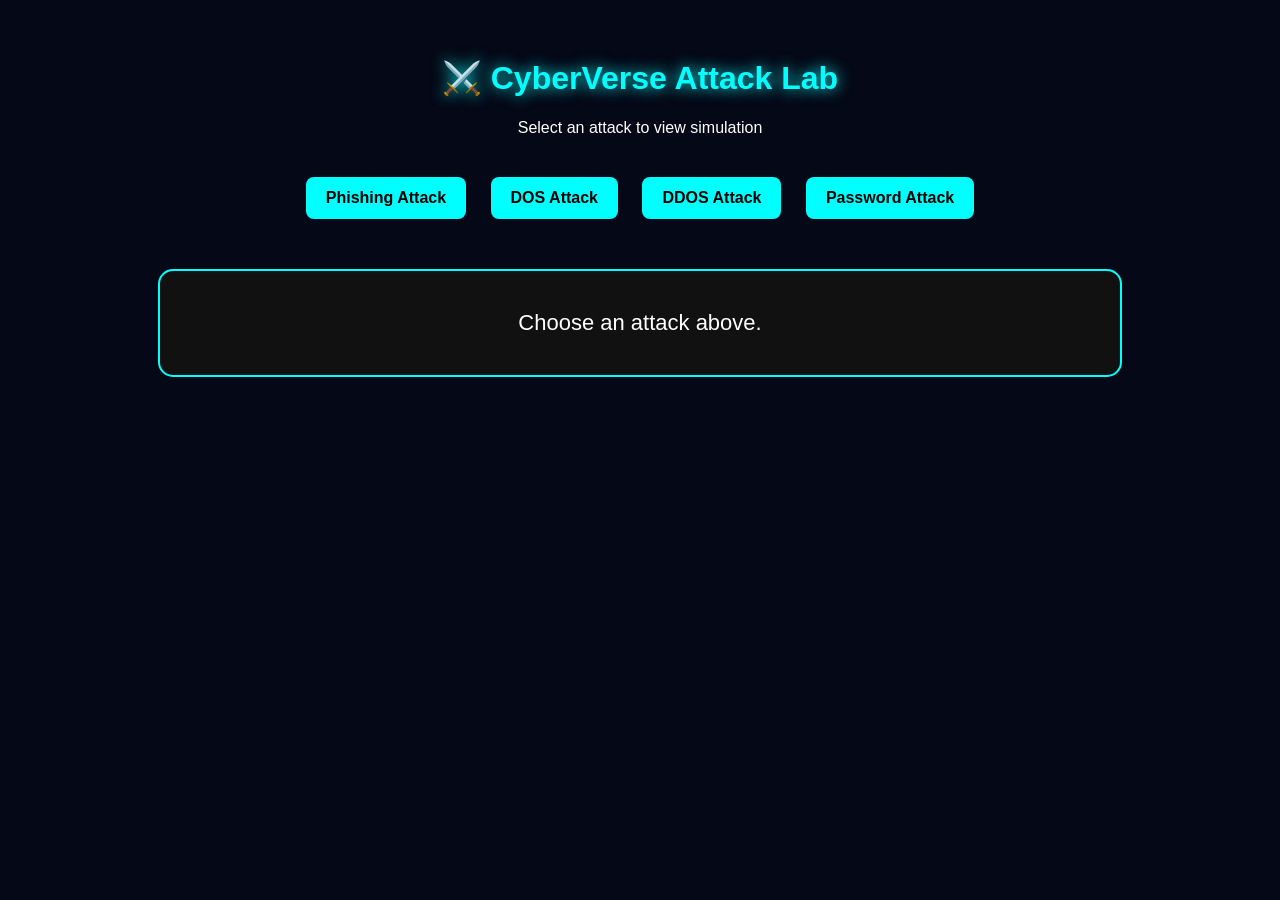
==== attack-lab.html @ 2ddbbcb0 "Upload CyberVerse Project" ====
<!DOCTYPE html>
<html>

<head>

<title>CyberVerse Attack Lab</title>

<style>

body{
background:#050816;
font-family:Arial;
color:white;
text-align:center;
padding:30px;
}

h1{
color:cyan;
text-shadow:0 0 15px cyan;
}

.attack-buttons{
margin-top:30px;
}

.attack-buttons button{

padding:12px 20px;
margin:10px;

background:cyan;
border:none;

font-size:16px;
font-weight:bold;

cursor:pointer;

border-radius:8px;

}

.simulation{

margin-top:40px;

background:#111;

padding:30px;

border:2px solid cyan;

border-radius:15px;

max-width:900px;

margin-left:auto;
margin-right:auto;

}

#result{

font-size:22px;

line-height:2;

}

</style>

</head>

<body>

<h1>⚔️ CyberVerse Attack Lab</h1>

<p>Select an attack to view simulation</p>

<div class="attack-buttons">

<button onclick="phishing()">
Phishing Attack
</button>

<button onclick="dos()">
DOS Attack
</button>

<button onclick="ddos()">
DDOS Attack
</button>

<button onclick="passwordAttack()">
Password Attack
</button>

</div>

<div class="simulation">

<div id="result">

Choose an attack above.

</div>

</div>

<script>

function phishing(){

document.getElementById("result").innerHTML=

`
<h2>🛡️ Phishing Attack</h2>

Attacker
<br>⬇️<br>

Fake Email
<br>⬇️<br>

Victim
<br>⬇️<br>

Password Stolen

<p>
A fake email tricks users into revealing passwords.
</p>
`;

}

function dos(){

document.getElementById("result").innerHTML=

`
<h2>⚔️ DOS Attack</h2>

Attacker
<br>⬇️<br>

Huge Traffic
<br>⬇️<br>

Server Crash

<p>
A single attacker floods a server with requests.
</p>
`;

}

function ddos(){

document.getElementById("result").innerHTML=

`
<h2>🔥 DDOS Attack</h2>

Bot 1
<br>

Bot 2
<br>

Bot 3
<br>

⬇️

Server Overloaded

<p>
Multiple systems attack a server simultaneously.
</p>
`;

}

function passwordAttack(){

document.getElementById("result").innerHTML=

`
<h2>🔐 Password Attack</h2>

Attacker
<br>⬇️<br>

Weak Password
<br>⬇️<br>

Account Hacked

<p>
Weak passwords are easier to crack.
</p>
`;

}

</script>

</body>

</html>
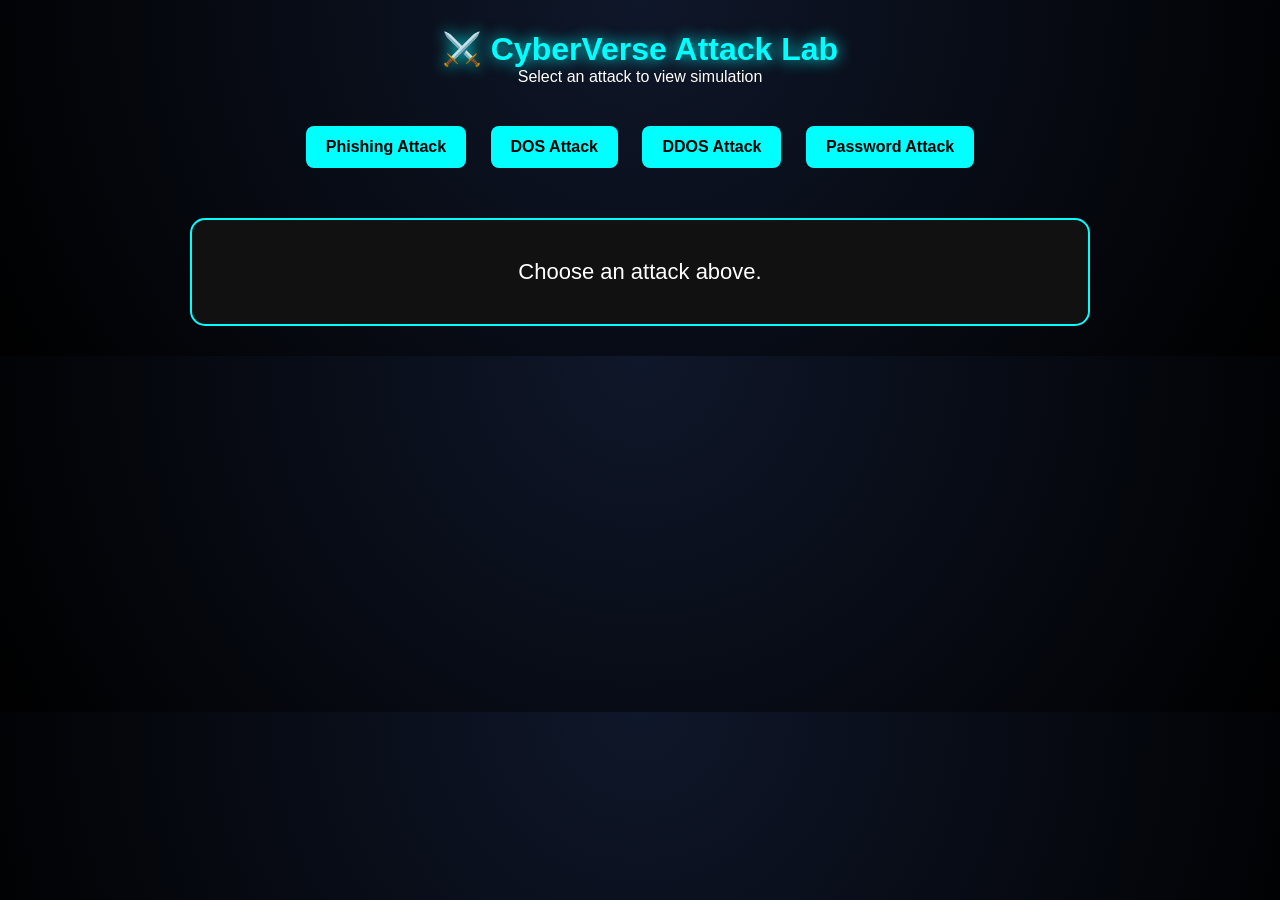
==== commit c635a77e: "Update attack-lab.html" ====
--- a/attack-lab.html
+++ b/attack-lab.html
@@ -207,7 +207,7 @@
 }
 
 </script>
-
+<link rel="stylesheet" href="style.css">
 </body>
 
-</html>+</html>
--- a/style.css
+++ b/style.css
@@ -0,0 +1,384 @@
+html{
+    scroll-behavior:smooth;
+}
+*{
+    margin:0;
+    padding:0;
+    box-sizing:border-box;
+}
+
+body{
+    background:
+    radial-gradient(circle at top,
+    #0f172a,
+    #000);
+
+    color:white;
+    font-family:Arial, sans-serif;
+}
+
+
+nav{
+    display:flex;
+    justify-content:space-between;
+    align-items:center;
+    padding:20px 50px;
+    background:#111;
+    border-bottom:2px solid cyan;
+}
+
+nav h2{
+    color:cyan;
+    text-shadow:0 0 10px cyan;
+}
+
+nav ul{
+    display:flex;
+    list-style:none;
+    gap:25px;
+}
+
+nav ul li{
+    cursor:pointer;
+    transition:0.3s;
+}
+
+nav ul li:hover{
+    color:cyan;
+}
+.hero{
+    text-align:center;
+    margin-top:100px;
+    padding:20px;
+}
+
+.hero h1{
+
+font-size:90px;
+
+color:cyan;
+
+text-shadow:0 0 20px cyan;
+
+letter-spacing:5px;
+
+}
+
+.hero h2{
+    margin-top:20px;
+    font-size:30px;
+}
+
+.hero p{
+    margin-top:20px;
+    color:#ccc;
+    font-size:18px;
+}
+
+button{
+    margin-top:30px;
+    padding:15px 30px;
+    background:cyan;
+    border:none;
+    border-radius:10px;
+    font-size:18px;
+    cursor:pointer;
+    transition:0.3s;
+.about{
+    text-align:center;
+    padding:80px 50px;
+}
+
+.about h2{
+    color:cyan;
+    font-size:40px;
+    margin-bottom:20px;
+}
+
+.about p{
+    max-width:800px;
+    margin:auto;
+    color:#ccc;
+    font-size:18px;
+    line-height:30px;
+}
+@media(max-width:768px){
+
+    nav{
+        flex-direction:column;
+        gap:20px;
+    }
+
+    nav ul{
+        flex-direction:column;
+        text-align:center;
+    }
+
+    .hero h1{
+        font-size:45px;
+    }
+
+    .hero h2{
+        font-size:22px;
+    }
+
+    .stats{
+        flex-direction:column;
+        gap:30px;
+    }
+
+    .features{
+        flex-direction:column;
+        align-items:center;
+    }
+}
+}
+
+button:hover{
+    transform:scale(1.1);
+}
+.features{
+    display:flex;
+    justify-content:center;
+    flex-wrap:wrap;
+    gap:25px;
+    margin-top:100px;
+    padding:20px;
+}
+
+.card{
+    width:250px;
+    background:#111;
+    padding:20px;
+    border-radius:15px;
+    border:1px solid cyan;
+    transition:0.3s;
+}.card{
+    background:#0b0b0b;
+    border:2px solid cyan;
+    border-radius:15px;
+    padding:25px;
+    min-height:250px;
+}
+.cards{
+    display:flex;
+    flex-wrap:wrap;
+    justify-content:center;
+    gap:30px;
+}
+
+.card:hover{
+    transform:translateY(-10px);
+    box-shadow:0 0 20px cyan;
+}
+
+.card h3{
+    color:cyan;
+    margin-bottom:10px;
+}
+.stats{
+    display:flex;
+    justify-content:center;
+    gap:80px;
+    margin-top:100px;
+    text-align:center;
+}
+
+.stats h2{
+    color:cyan;
+    font-size:40px;
+}
+footer{
+    margin-top:100px;
+    background:#111;
+    padding:30px;
+    text-align:center;
+    border-top:2px solid cyan;
+}
+
+footer h3{
+    color:cyan;
+    margin-bottom:10px;
+}
+
+footer p{
+    color:#aaa;
+}
+.password-box{
+
+width:400px;
+
+margin:80px auto;
+
+padding:30px;
+
+background:#111;
+
+border:1px solid cyan;
+
+border-radius:15px;
+
+text-align:center;
+}
+
+.password-box input{
+
+width:100%;
+
+padding:12px;
+
+margin-top:20px;
+
+border:none;
+
+border-radius:8px;
+}
+
+.password-box button{
+
+margin-top:20px;
+}
+.progress-container{
+
+width:100%;
+
+height:30px;
+
+background:#333;
+
+border-radius:20px;
+
+margin-top:20px;
+
+overflow:hidden;
+
+}
+
+#progress-bar{
+
+height:100%;
+
+width:0%;
+
+background:lime;
+
+transition:1s;
+
+}
+select{
+
+width:100%;
+
+padding:10px;
+
+border-radius:8px;
+
+margin-top:10px;
+
+}
+
+#securityScore{
+
+margin-top:20px;
+
+color:cyan;
+
+}
+
+#recommendation{
+
+margin-top:20px;
+
+color:white;
+
+}
+.card a{
+    display:inline-block;
+    margin-top:15px;
+    padding:10px 15px;
+    background:cyan;
+    color:black;
+    text-decoration:none;
+    border-radius:8px;
+    font-weight:bold;
+}
+
+.card a:hover{
+    transform:scale(1.05);
+}
+/* NAVBAR */
+
+.navbar{
+
+display:flex;
+
+justify-content:space-between;
+
+align-items:center;
+
+padding:20px 50px;
+
+background:#0a0a0a;
+
+border-bottom:2px solid cyan;
+
+position:sticky;
+
+top:0;
+
+z-index:1000;
+
+}
+
+/* LOGO */
+
+.logo{
+
+font-size:32px;
+
+font-weight:bold;
+
+color:cyan;
+
+text-shadow:0 0 20px cyan;
+
+}
+
+/* MENU */
+
+.nav-links{
+
+display:flex;
+
+list-style:none;
+
+gap:30px;
+
+}
+
+.nav-links a{
+
+text-decoration:none;
+
+color:white;
+
+font-size:18px;
+
+transition:0.3s;
+
+}
+
+.nav-links a:hover{
+
+color:cyan;
+
+text-shadow:0 0 10px cyan;
+
+}
+.attack-buttons button:hover{
+
+transform:scale(1.1);
+
+box-shadow:0 0 15px cyan;
+
+}
